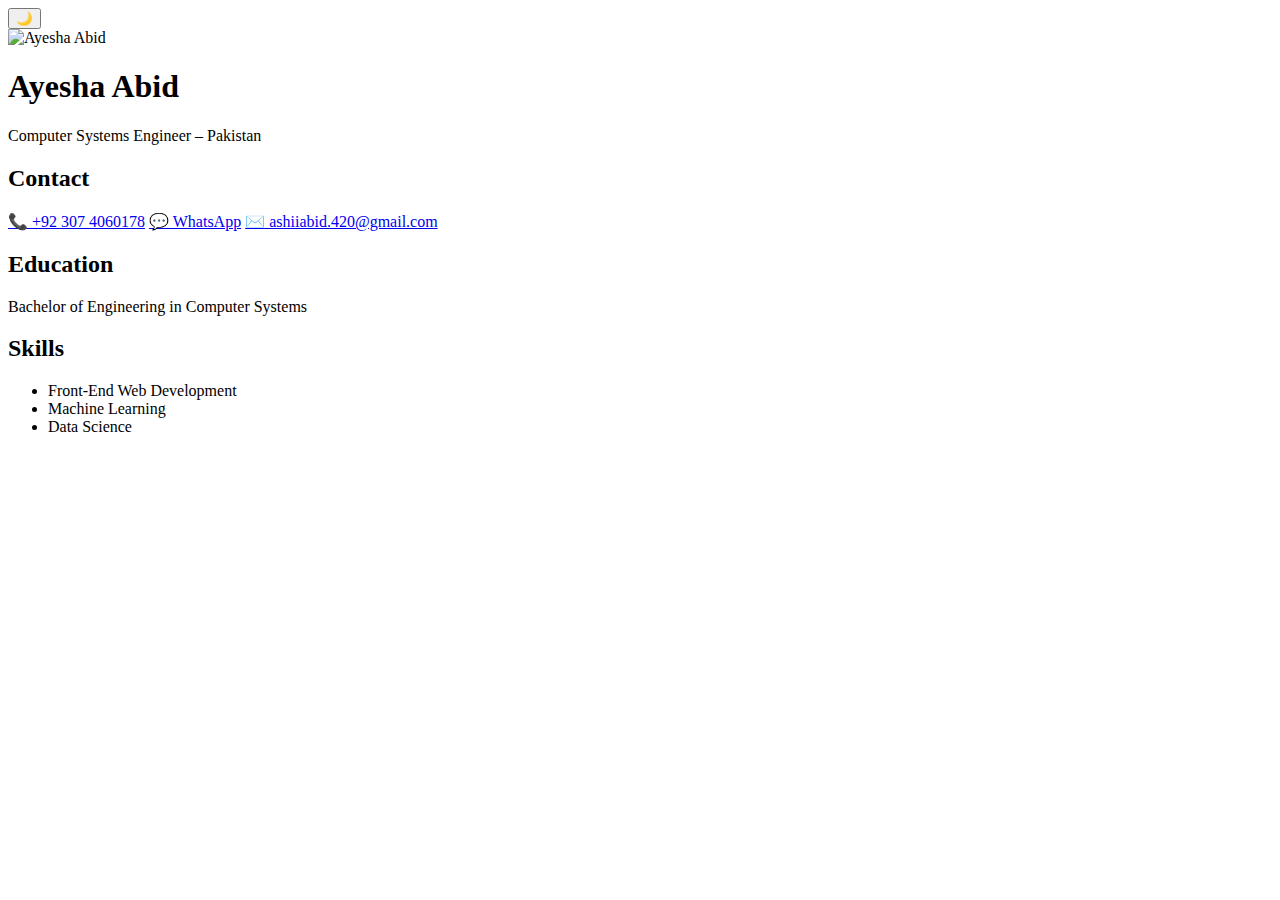
==== index.html @ 0d5aa860 "Update and rename index.html.txt to index.html" ====
<!DOCTYPE html>
<html lang="en">
<head>
  <meta charset="UTF-8" />
  <meta name="viewport" content="width=device-width, initial-scale=1.0" />
  <title>Ayesha Abid – Portfolio</title>
  <link rel="stylesheet" href="style.css" />
</head>
<body>
  <div class="container">
    <button class="mode-toggle">🌙</button>

    <header>
      <img src="images/ayesha.jpg" alt="Ayesha Abid" class="profile-pic" />
      <h1>Ayesha Abid</h1>
      <p>Computer Systems Engineer – Pakistan</p>
    </header>

    <section class="contact">
      <h2>Contact</h2>
      <div class="icons">
        <a href="tel:+923074060178" title="Call Me">📞 +92 307 4060178</a>
        <a href="https://wa.me/923074060178" title="Message on WhatsApp" target="_blank">💬 WhatsApp</a>
        <a href="mailto:ashiiabid.420@gmail.com" title="Email Me">✉️ ashiiabid.420@gmail.com</a>
      </div>
    </section>

    <section>
      <h2>Education</h2>
      <p>Bachelor of Engineering in Computer Systems</p>
    </section>

    <section>
      <h2>Skills</h2>
      <ul>
        <li>Front-End Web Development</li>
        <li>Machine Learning</li>
        <li>Data Science</li>
      </ul>
    </section>
  </div>

  <script src="script.js"></script>
</body>
</html>
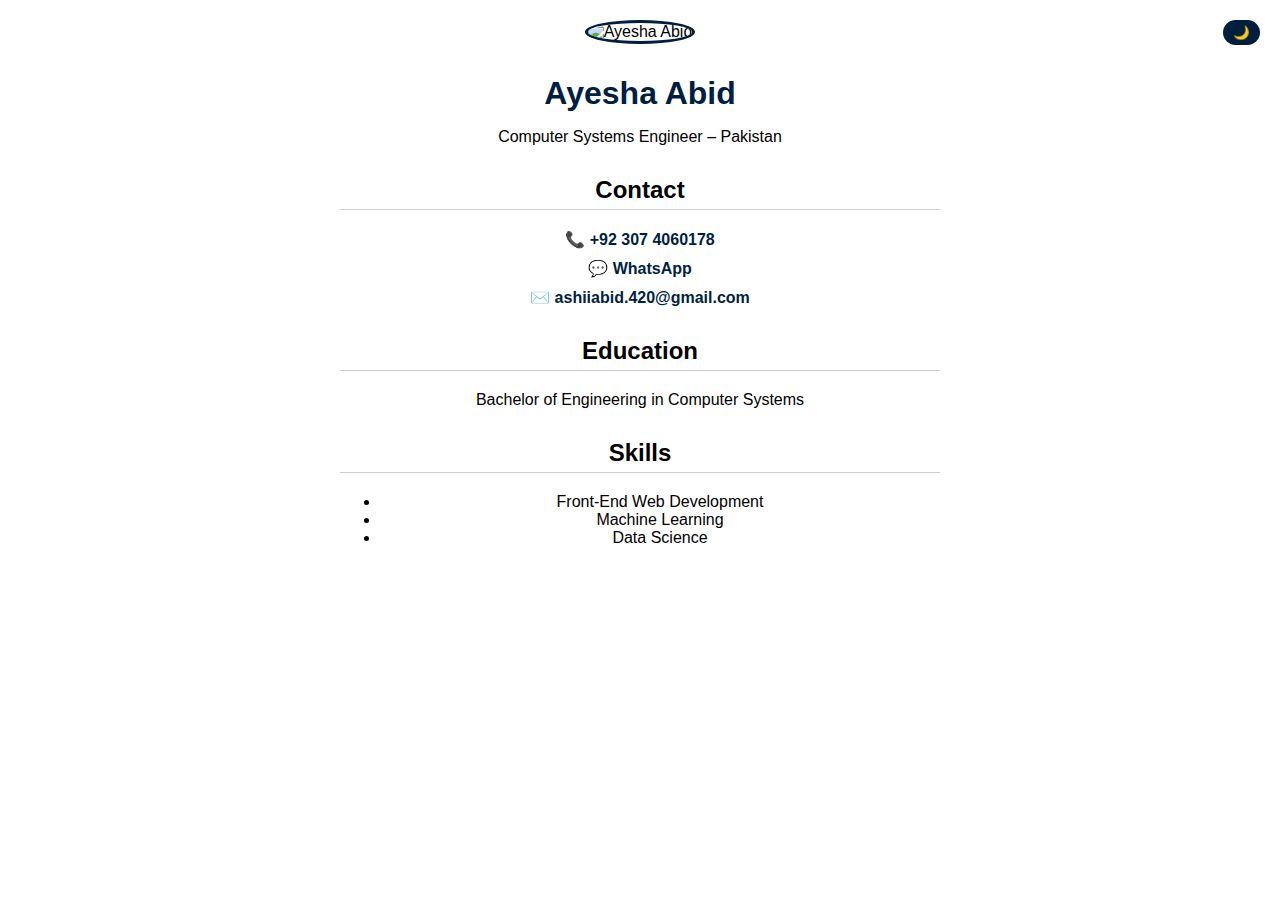
==== commit e6fe597d: "Update index.html" ====
--- a/index.html
+++ b/index.html
@@ -11,7 +11,7 @@
     <button class="mode-toggle">🌙</button>
 
     <header>
-      <img src="images/ayesha.jpg" alt="Ayesha Abid" class="profile-pic" />
+      <img src="ayesha.jpg" alt="Ayesha Abid" class="profile-pic" />
       <h1>Ayesha Abid</h1>
       <p>Computer Systems Engineer – Pakistan</p>
     </header>
--- a/style.css
+++ b/style.css
@@ -0,0 +1,61 @@
+body {
+  margin: 0;
+  font-family: 'Segoe UI', sans-serif;
+  background-color: #ffffff;
+  color: #000000;
+  transition: 0.3s;
+}
+
+body.dark {
+  background-color: #0a0e2a;
+  color: #ffffff;
+}
+
+.container {
+  max-width: 600px;
+  margin: auto;
+  padding: 20px;
+  text-align: center;
+}
+
+.profile-pic {
+  width: 150px;
+  border-radius: 50%;
+  margin-bottom: 10px;
+  border: 3px solid #001f3f;
+}
+
+h1 {
+  color: #001f3f;
+  margin-bottom: 5px;
+}
+
+h2 {
+  border-bottom: 1px solid #ccc;
+  padding-bottom: 5px;
+  margin-top: 30px;
+}
+
+.icons a {
+  display: block;
+  margin: 10px 0;
+  text-decoration: none;
+  color: #001f3f;
+  font-weight: bold;
+}
+
+body.dark .icons a {
+  color: #ffffff;
+}
+
+.mode-toggle {
+  position: absolute;
+  top: 20px;
+  right: 20px;
+  background: #001f3f;
+  color: white;
+  border: none;
+  padding: 5px 10px;
+  border-radius: 20px;
+  cursor: pointer;
+}
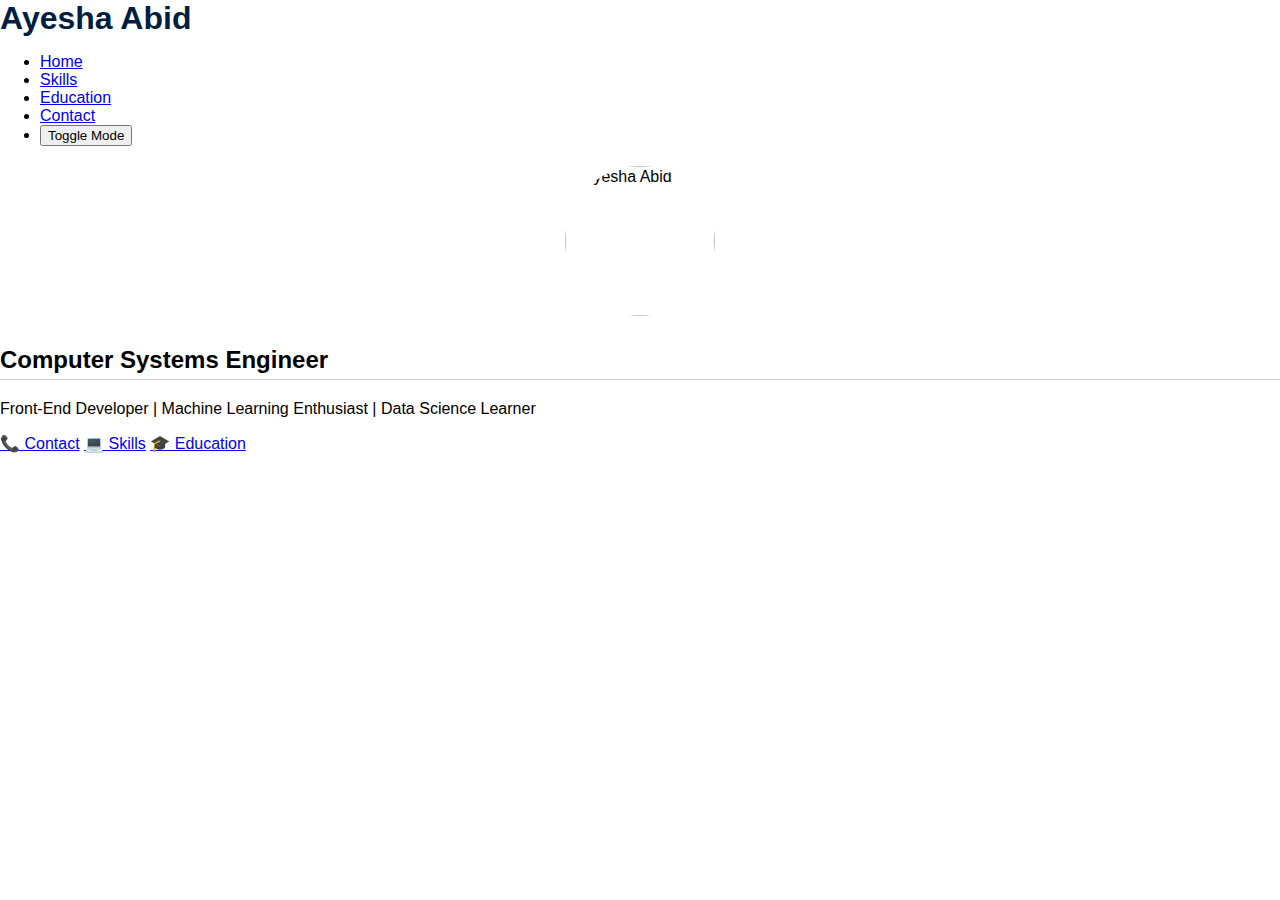
==== commit f927f893: "home index.html" ====
--- a/index.html
+++ b/index.html
@@ -1,45 +1,34 @@
-<!DOCTYPE html>
 <html lang="en">
 <head>
   <meta charset="UTF-8" />
   <meta name="viewport" content="width=device-width, initial-scale=1.0" />
-  <title>Ayesha Abid – Portfolio</title>
+  <title>Ayesha Abid | Portfolio</title>
   <link rel="stylesheet" href="style.css" />
+  <script src="script.js" defer></script>
 </head>
-<body>
-  <div class="container">
-    <button class="mode-toggle">🌙</button>
+<body class="light">
+  <header>
+    <nav>
+      <h1>Ayesha Abid</h1>
+      <ul>
+        <li><a href="index.html">Home</a></li>
+        <li><a href="skills.html">Skills</a></li>
+        <li><a href="education.html">Education</a></li>
+        <li><a href="contact.html">Contact</a></li>
+        <li><button onclick="toggleMode()">Toggle Mode</button></li>
+      </ul>
+    </nav>
+  </header>
 
-    <header>
-      <img src="ayesha.jpg" alt="Ayesha Abid" class="profile-pic" />
-      <h1>Ayesha Abid</h1>
-      <p>Computer Systems Engineer – Pakistan</p>
-    </header>
-
-    <section class="contact">
-      <h2>Contact</h2>
-      <div class="icons">
-        <a href="tel:+923074060178" title="Call Me">📞 +92 307 4060178</a>
-        <a href="https://wa.me/923074060178" title="Message on WhatsApp" target="_blank">💬 WhatsApp</a>
-        <a href="mailto:ashiiabid.420@gmail.com" title="Email Me">✉️ ashiiabid.420@gmail.com</a>
-      </div>
-    </section>
-
-    <section>
-      <h2>Education</h2>
-      <p>Bachelor of Engineering in Computer Systems</p>
-    </section>
-
-    <section>
-      <h2>Skills</h2>
-      <ul>
-        <li>Front-End Web Development</li>
-        <li>Machine Learning</li>
-        <li>Data Science</li>
-      </ul>
-    </section>
-  </div>
-
-  <script src="script.js"></script>
+  <main class="home">
+    <img src="ayesha.jpg" alt="Ayesha Abid" class="profile-pic" />
+    <h2>Computer Systems Engineer</h2>
+    <p>Front-End Developer | Machine Learning Enthusiast | Data Science Learner</p>
+    <div class="links">
+      <a href="contact.html">📞 Contact</a>
+      <a href="skills.html">💻 Skills</a>
+      <a href="education.html">🎓 Education</a>
+    </div>
+  </main>
 </body>
 </html>
--- a/style.css
+++ b/style.css
@@ -5,6 +5,8 @@
   color: #000000;
   transition: 0.3s;
 }
+
+
 
 body.dark {
   background-color: #0a0e2a;
@@ -20,9 +22,11 @@
 
 .profile-pic {
   width: 150px;
+  height: 150px;
   border-radius: 50%;
-  margin-bottom: 10px;
-  border: 3px solid #001f3f;
+  object-fit: cover;
+  display: block;
+  margin: 20px auto;
 }
 
 h1 {
